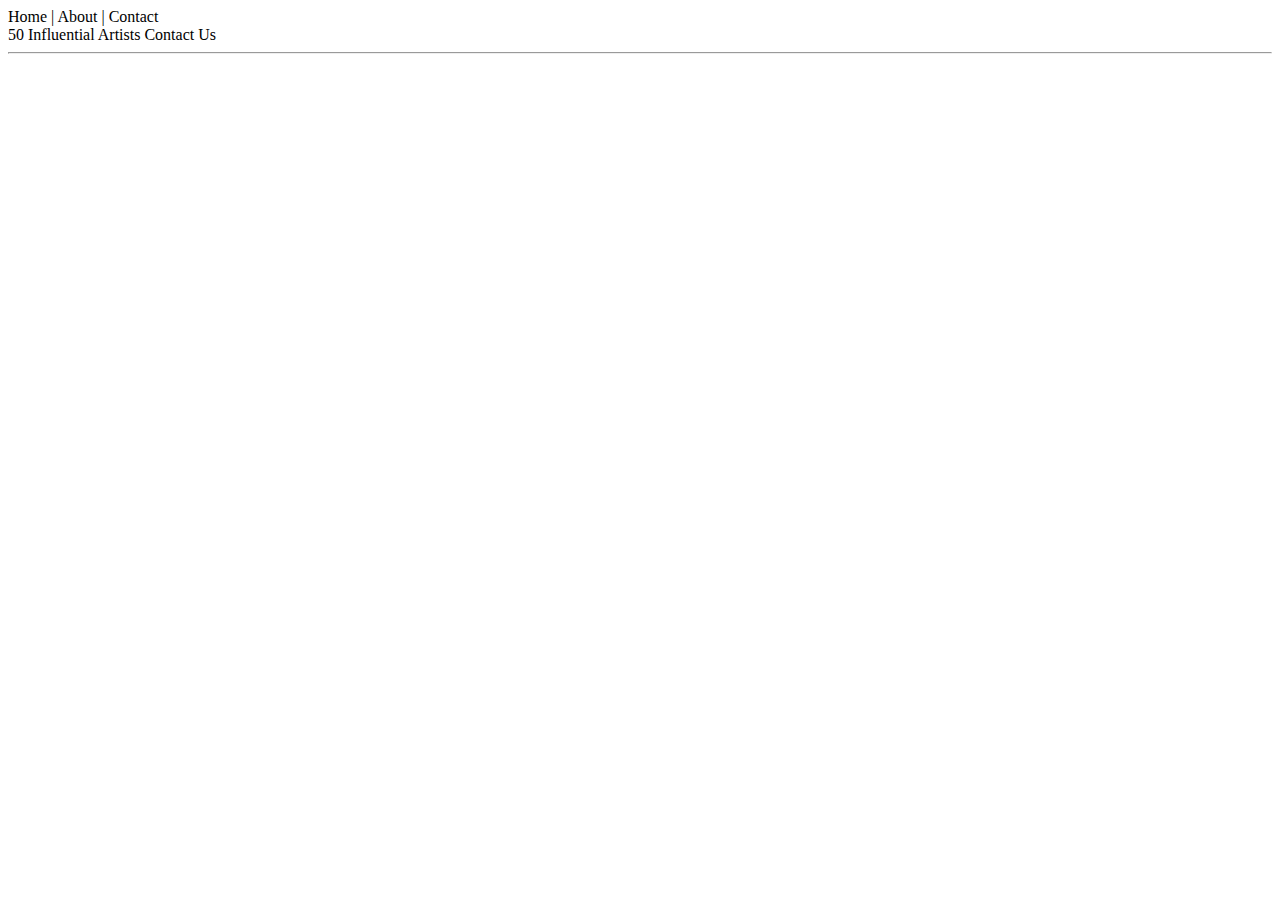
==== index.html @ d447f481 "js done" ====
<!DOCTYPE html>
<html lang="en">
<head>
    <meta charset="UTF-8">
    <title>Document</title>
    <link rel="stylesheet" type="text/css" href="css/index.css">
    <link rel="stylesheet" href="https://fonts.google.com/specimen/Raleway?selection.family=Raleway">
    <meta name="viewport" content="width=device-width, initial-scale=1, minimum-scale=1"/>
</head>
<body>
    <header>
     <nav>
         Home |
         About |
         Contact
     </nav>    
    </header>
    <section class="title-container">
       
               50 Influential Artists
               Contact Us
          
        <hr>
    </section>

  <!--- <section class="artists-container">
        <div class="artist">
            <img src="https://images.fineartamerica.com/images/artworkimages/mediumlarge/3/starry-night-by-vincent-van-gogh-vincent-van-gogh.jpg"/>
           <a href="https://en.wikipedia.org/wiki/Vincent_van_Gogh"> Vincent Van Gogh</a>
           <div class = "bio">Vincent Willem van Gogh (Dutch: [ˈvɪnsɛnt ˈʋɪləm vɑŋ ˈɣɔx] (listen); 30 March 1853 – 29 July 1890) was a Dutch Post-Impressionist painter who is among the most famous and influential figures in the history of Western art. In just over a decade he created about 2,100 artworks, including around 860 oil paintings, most of them in the last two years of his life. They include landscapes, still lifes, portraits and self-portraits, and are characterised by bold colours and dramatic, impulsive and expressive brushwork that contributed to the foundations of modern art. However, he was not commercially successful, and his suicide at 37 followed years of mental illness and poverty.</div>
    </div>

    <div class="artist">
        <img src="https://upload.wikimedia.org/wikipedia/commons/thumb/3/30/The_Fighting_Temeraire%2C_JMW_Turner%2C_National_Gallery.jpg/600px-The_Fighting_Temeraire%2C_JMW_Turner%2C_National_Gallery.jpg"/>
        <a href="https://en.wikipedia.org/wiki/J._M._W._Turner"> Joseph Mallord William Turner</a>
        <div class = "bio">Joseph Mallord William Turner  (23 April 1775 – 19 December 1851), known as J. M. W. Turner and contemporarily as William Turner, was an English Romantic painter, printmaker and water colourist. He is known for his expressive colourisations, imaginative landscapes and turbulent, often violent marine paintings.</div>
    </div>
    </section>

    <script src="index.js"></script>
</body>
</html> -->
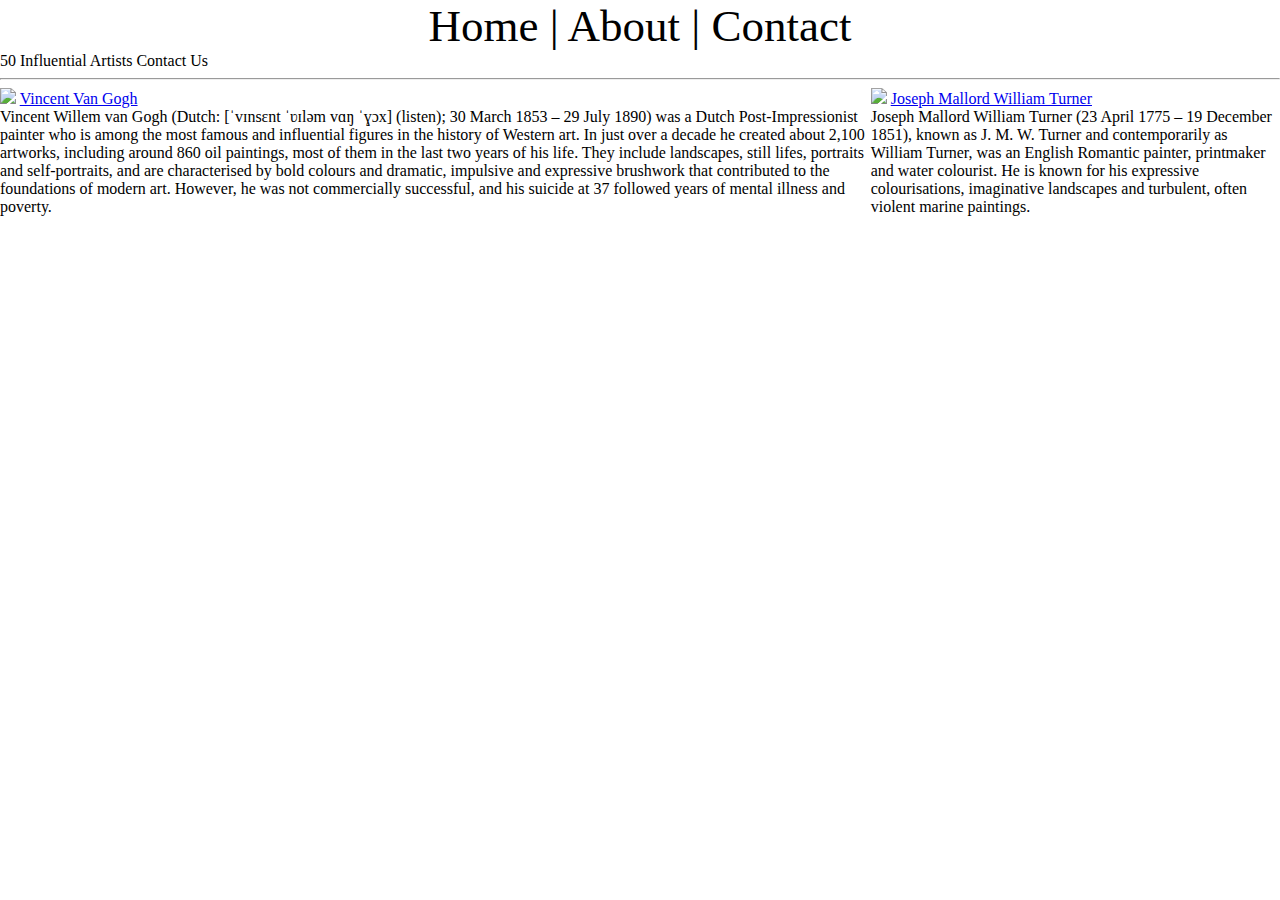
==== commit 76ae8974: "updates" ====
--- a/index.html
+++ b/index.html
@@ -23,7 +23,7 @@
         <hr>
     </section>
 
-  <!--- <section class="artists-container">
+  <section class="artists-container">
         <div class="artist">
             <img src="https://images.fineartamerica.com/images/artworkimages/mediumlarge/3/starry-night-by-vincent-van-gogh-vincent-van-gogh.jpg"/>
            <a href="https://en.wikipedia.org/wiki/Vincent_van_Gogh"> Vincent Van Gogh</a>
@@ -39,6 +39,5 @@
 
     <script src="index.js"></script>
 </body>
-</html> --> 
+</html> 
 
-
--- a/css/index.css
+++ b/css/index.css
@@ -0,0 +1,100 @@
+html,
+body,
+div,
+span,
+applet,
+object,
+iframe,
+h1,
+h2,
+h3,
+h4,
+h5,
+h6,
+p,
+blockquote,
+pre,
+a,
+abbr,
+acronym,
+address,
+big,
+cite,
+code,
+del,
+dfn,
+em,
+img,
+ins,
+kbd,
+q,
+s,
+samp,
+small,
+strike,
+strong,
+sub,
+sup,
+tt,
+var,
+b,
+u,
+i,
+center,
+dl,
+dt,
+dd,
+ol,
+ul,
+li,
+fieldset,
+form,
+label,
+legend,
+table,
+caption,
+tbody,
+tfoot,
+thead,
+tr,
+th,
+td,
+article,
+aside,
+canvas,
+details,
+embed,
+figure,
+figcaption,
+footer,
+header,
+hgroup,
+menu,
+nav,
+output,
+ruby,
+section,
+summary,
+time,
+mark,
+audio,
+video {
+  margin: 0;
+  padding: 0;
+  border: 0;
+  font-size: 100%;
+  font: inherit;
+  vertical-align: baseline;
+}
+nav {
+  display: flex;
+  justify-content: center;
+  font-size: 5vh;
+}
+.title-container {
+  background-image: url("https://upload.wikimedia.org/wikipedia/commons/thumb/7/79/John_Martin_-_The_Plains_of_Heaven_-_Google_Art_Project.jpg/1920px-John_Martin_-_The_Plains_of_Heaven_-_Google_Art_Project.jpg");
+}
+.artists-container {
+  display: flex;
+  justify-content: center;
+}
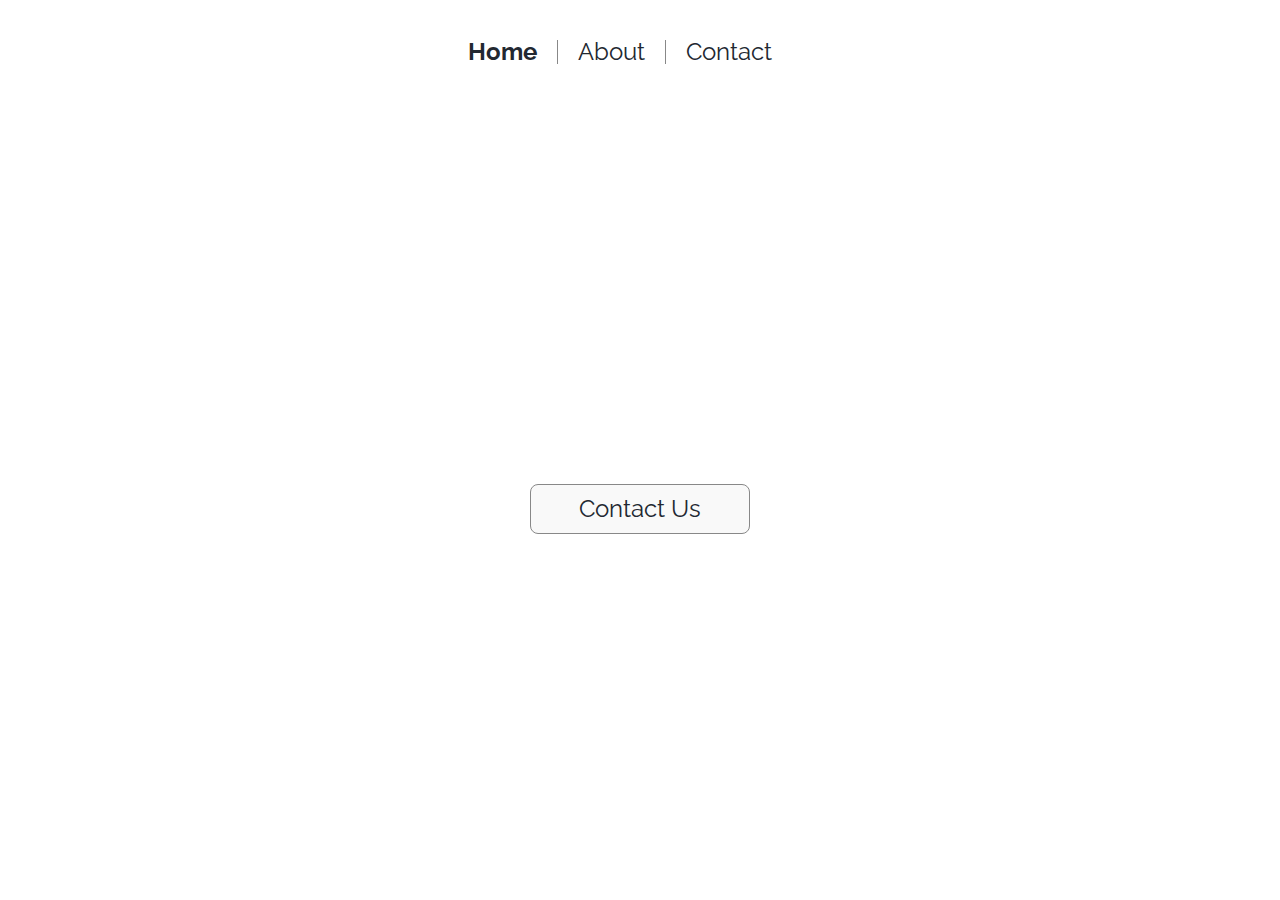
==== commit 4cbbff6b: "final-sprint-2" ====
--- a/index.html
+++ b/index.html
@@ -2,41 +2,33 @@
 <html lang="en">
 <head>
     <meta charset="UTF-8">
+    <meta name="viewport" content="width=device-width, initial-scale=1.0">
+    <link rel="stylesheet" type="text/css" href="//fonts.googleapis.com/css?family=Raleway" />      
+    <link rel="stylesheet" type="text/css" href="css/index.css">
+
     <title>Document</title>
-    <link rel="stylesheet" type="text/css" href="css/index.css">
-    <link rel="stylesheet" href="https://fonts.google.com/specimen/Raleway?selection.family=Raleway">
-    <meta name="viewport" content="width=device-width, initial-scale=1, minimum-scale=1"/>
+    
 </head>
 <body>
+    <div class="container">
     <header>
      <nav>
-         Home |
-         About |
-         Contact
+         <a href="#" class="active">Home</a>
+         <a href="#">About</a>
+         <a href="#">Contact</a>
      </nav>    
     </header>
     <section class="title-container">
        
-               50 Influential Artists
-               Contact Us
-          
-        <hr>
+               <section id="cta">
+
+                   <h2>50 Influential<br> Artists</h2>
+                   <a href="#" class ="btn">Contact Us</a>
+                    
     </section>
 
-  <section class="artists-container">
-        <div class="artist">
-            <img src="https://images.fineartamerica.com/images/artworkimages/mediumlarge/3/starry-night-by-vincent-van-gogh-vincent-van-gogh.jpg"/>
-           <a href="https://en.wikipedia.org/wiki/Vincent_van_Gogh"> Vincent Van Gogh</a>
-           <div class = "bio">Vincent Willem van Gogh (Dutch: [ˈvɪnsɛnt ˈʋɪləm vɑŋ ˈɣɔx] (listen); 30 March 1853 – 29 July 1890) was a Dutch Post-Impressionist painter who is among the most famous and influential figures in the history of Western art. In just over a decade he created about 2,100 artworks, including around 860 oil paintings, most of them in the last two years of his life. They include landscapes, still lifes, portraits and self-portraits, and are characterised by bold colours and dramatic, impulsive and expressive brushwork that contributed to the foundations of modern art. However, he was not commercially successful, and his suicide at 37 followed years of mental illness and poverty.</div>
-    </div>
-
-    <div class="artist">
-        <img src="https://upload.wikimedia.org/wikipedia/commons/thumb/3/30/The_Fighting_Temeraire%2C_JMW_Turner%2C_National_Gallery.jpg/600px-The_Fighting_Temeraire%2C_JMW_Turner%2C_National_Gallery.jpg"/>
-        <a href="https://en.wikipedia.org/wiki/J._M._W._Turner"> Joseph Mallord William Turner</a>
-        <div class = "bio">Joseph Mallord William Turner  (23 April 1775 – 19 December 1851), known as J. M. W. Turner and contemporarily as William Turner, was an English Romantic painter, printmaker and water colourist. He is known for his expressive colourisations, imaginative landscapes and turbulent, often violent marine paintings.</div>
-    </div>
-    </section>
-
+    <section id="artists">
+        
     <script src="index.js"></script>
 </body>
 </html> 
--- a/css/index.css
+++ b/css/index.css
@@ -86,15 +86,105 @@
   font: inherit;
   vertical-align: baseline;
 }
-nav {
+html {
+  font-size: 100%;
+}
+body {
+  color: #222831;
+  font-family: 'Raleway', sans-serif;
+  font-size: 1.5rem;
+}
+a {
+  color: #222831;
+}
+a:hover {
+  color: #eaac9d;
+}
+h2 {
+  font-size: 4.5rem;
+  font-weight: bold;
+}
+.btn {
+  background-color: #f9f9f9;
+  border-radius: 0.5rem;
+  border: 1px solid #888888;
+  color: #222831;
+  text-decoration: none;
+  line-height: 3rem;
+  padding: 0 3rem;
+  transition: background-color 0.4s ease;
+}
+img {
+  transition: opacity 0.4s ease;
+}
+img:hover {
+  opacity: 0.8;
+}
+header {
+  margin-bottom: 2.5rem;
+  border-bottom: 1px solid #888888;
+}
+@media (min-width: 1024px) {
+  header {
+    border: 0;
+  }
+}
+header nav {
   display: flex;
+  flex-direction: column;
+}
+@media (min-width: 1024px) {
+  header nav {
+    margin-top: 2.5rem;
+    flex-direction: row;
+    justify-content: center;
+  }
+}
+header nav a {
+  line-height: 6rem;
+  text-decoration: none;
+  text-align: center;
+}
+@media (min-width: 1024px) {
+  header nav a {
+    line-height: 1;
+    margin-right: 1.25rem;
+    padding-right: 1.25rem;
+    border-right: 1px solid #888888;
+  }
+  header nav a:last-child {
+    border-right: 0;
+  }
+}
+header nav a.active {
+  font-weight: bold;
+}
+@media (min-width: 1024px) {
+  .container {
+    width: 1140px;
+    margin: 0 auto;
+    padding: 0 2.5rem;
+  }
+}
+#cta {
+  background-image: url("../assets/home.png");
+  background-repeat: no-repeat;
+  background-size: cover;
+  background-position: center center;
+  color: white;
+  min-height: 30rem;
+  display: flex;
+  flex-direction: column;
+  align-items: center;
   justify-content: center;
-  font-size: 5vh;
+  padding-top: 5rem;
+  padding-bottom: 5rem;
+  margin-bottom: 2.5rem;
+  transition: opacity 0.4s ease;
 }
-.title-container {
-  background-image: url("https://upload.wikimedia.org/wikipedia/commons/thumb/7/79/John_Martin_-_The_Plains_of_Heaven_-_Google_Art_Project.jpg/1920px-John_Martin_-_The_Plains_of_Heaven_-_Google_Art_Project.jpg");
+#cta:hover {
+  opacity: 0.8;
 }
-.artists-container {
-  display: flex;
-  justify-content: center;
+#cta h2 {
+  text-align: center;
 }
